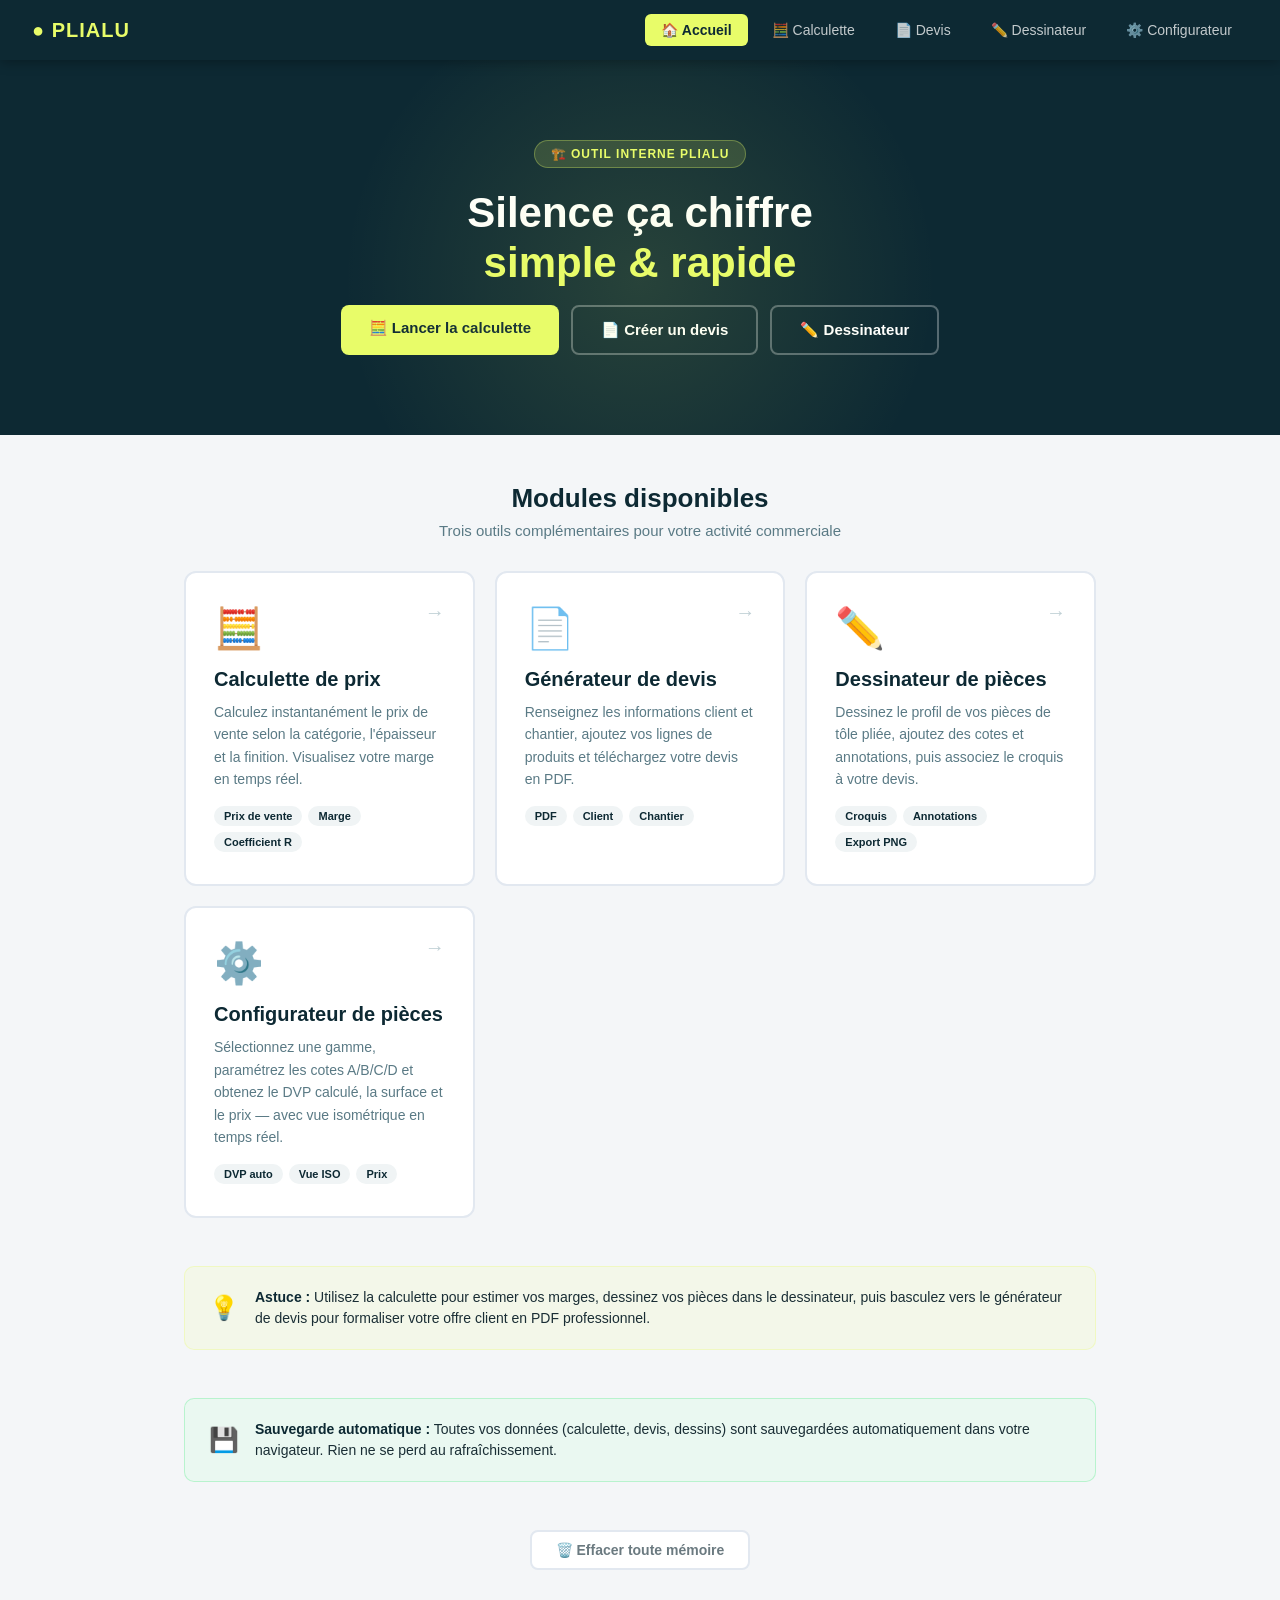
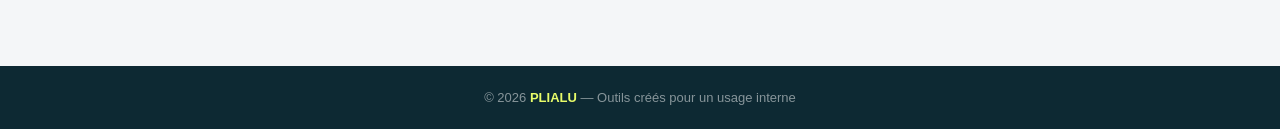
==== index.html @ 7cc16227 "chore: extract calculette suite to repo root Brings the active pages (index, calcul, dessinateur, co" ====
<!DOCTYPE html>
<html lang="fr">
<head>
  <meta charset="UTF-8">
  <meta name="viewport" content="width=device-width, initial-scale=1.0">
  <title>PLIALU — Accueil</title>
  <style>
    /* ════ RESET ════ */
    *, *::before, *::after { box-sizing: border-box; margin: 0; padding: 0; }
    body { font-family: 'Segoe UI', sans-serif; background: #f4f6f8; color: #1a2e35; }

    /* ════ NAVBAR ════ */
    .navbar {
      background: #0d2933;
      padding: 0 32px;
      height: 60px;
      display: flex;
      align-items: center;
      justify-content: space-between;
      position: sticky;
      top: 0;
      z-index: 100;
      box-shadow: 0 2px 12px rgba(0,0,0,0.3);
    }
    .navbar-brand {
      font-size: 20px;
      font-weight: 800;
      color: #e8fc69;
      letter-spacing: 1px;
    }
    .navbar-links { display: flex; gap: 8px; }
    .navbar-links a {
      color: rgba(255,255,255,0.75);
      text-decoration: none;
      padding: 8px 16px;
      border-radius: 6px;
      font-size: 14px;
      font-weight: 500;
      transition: all .2s;
    }
    .navbar-links a:hover { background: rgba(232,252,105,0.15); color: #e8fc69; }
    .navbar-links a.active { background: #e8fc69; color: #0d2933; font-weight: 700; }

    /* ════ HERO ════ */
    .hero {
      background: #0d2933;
      padding: 80px 32px;
      text-align: center;
      position: relative;
      overflow: hidden;
    }
    .hero::before {
      content: '';
      position: absolute;
      top: -80px; left: 50%; transform: translateX(-50%);
      width: 600px; height: 600px;
      background: radial-gradient(circle, rgba(232,252,105,0.12) 0%, transparent 70%);
      pointer-events: none;
    }
    .hero-badge {
      display: inline-block;
      background: rgba(232,252,105,0.15);
      color: #e8fc69;
      border: 1px solid rgba(232,252,105,0.3);
      padding: 6px 16px;
      border-radius: 20px;
      font-size: 12px;
      font-weight: 600;
      letter-spacing: 1px;
      text-transform: uppercase;
      margin-bottom: 20px;
    }
    .hero h1 {
      font-size: 42px;
      font-weight: 900;
      color: #ffffff;
      margin-bottom: 16px;
      line-height: 1.2;
    }
    .hero h1 span { color: #e8fc69; }
    .hero p {
      font-size: 17px;
      color: rgba(255,255,255,0.65);
      max-width: 520px;
      margin: 0 auto 36px;
      line-height: 1.6;
    }
    .hero-btns { display: flex; gap: 12px; justify-content: center; flex-wrap: wrap; }
    .btn-primary {
      background: #e8fc69;
      color: #0d2933;
      padding: 14px 28px;
      border-radius: 8px;
      font-weight: 800;
      font-size: 15px;
      text-decoration: none;
      transition: all .2s;
    }
    .btn-primary:hover { background: #d4e85a; transform: translateY(-2px); box-shadow: 0 6px 20px rgba(232,252,105,0.4); }
    .btn-outline {
      background: transparent;
      color: #ffffff;
      border: 2px solid rgba(255,255,255,0.3);
      padding: 14px 28px;
      border-radius: 8px;
      font-weight: 600;
      font-size: 15px;
      text-decoration: none;
      transition: all .2s;
    }
    .btn-outline:hover { border-color: #e8fc69; color: #e8fc69; }

    /* ════ CONTAINER ════ */
    .container { max-width: 960px; margin: 0 auto; padding: 48px 24px; }

    /* ════ SECTION TITRE ════ */
    .section-title {
      text-align: center;
      margin-bottom: 32px;
    }
    .section-title h2 { font-size: 26px; font-weight: 800; color: #0d2933; }
    .section-title p { color: #5a7a85; margin-top: 8px; font-size: 15px; }

    /* ════ MODULES GRID ════ */
    .modules-grid { display: grid; grid-template-columns: repeat(auto-fit, minmax(280px, 1fr)); gap: 20px; margin-bottom: 48px; }
    .module-card {
      background: #fff;
      border-radius: 12px;
      padding: 32px 28px;
      border: 2px solid #e2e8f0;
      text-decoration: none;
      color: inherit;
      transition: all .25s;
      display: block;
      position: relative;
      overflow: hidden;
    }
    .module-card::after {
      content: '';
      position: absolute;
      bottom: 0; left: 0; right: 0;
      height: 4px;
      background: #e8fc69;
      transform: scaleX(0);
      transition: transform .25s;
    }
    .module-card:hover { transform: translateY(-4px); box-shadow: 0 12px 32px rgba(13,41,51,0.12); border-color: #0d2933; }
    .module-card:hover::after { transform: scaleX(1); }
    .module-icon { font-size: 40px; margin-bottom: 16px; }
    .module-card h3 { font-size: 20px; font-weight: 800; color: #0d2933; margin-bottom: 10px; }
    .module-card p { font-size: 14px; color: #5a7a85; line-height: 1.6; margin-bottom: 16px; }
    .module-tags { display: flex; gap: 6px; flex-wrap: wrap; }
    .tag {
      background: #f0f4f5;
      color: #0d2933;
      padding: 4px 10px;
      border-radius: 20px;
      font-size: 11px;
      font-weight: 600;
    }
    .module-arrow {
      position: absolute;
      top: 28px; right: 28px;
      font-size: 20px;
      color: #c0d0d5;
      transition: all .2s;
    }
    .module-card:hover .module-arrow { color: #0d2933; transform: translateX(4px); }

    /* ════ INFO BAND ════ */
    .info-band {
      background: rgba(232,252,105,0.1);
      border: 1px solid rgba(232,252,105,0.3);
      border-radius: 10px;
      padding: 20px 24px;
      display: flex;
      align-items: center;
      gap: 16px;
      margin-bottom: 48px;
    }
    .info-band span { font-size: 24px; }
    .info-band p { font-size: 14px; color: #1a2e35; line-height: 1.5; }
    .info-band strong { color: #0d2933; }

    /* ════ FOOTER ════ */
    footer {
      background: #0d2933;
      color: rgba(255,255,255,0.5);
      text-align: center;
      padding: 24px;
      font-size: 13px;
    }
    footer strong { color: #e8fc69; }

    /* ════ RESPONSIVE ════ */
    @media (max-width: 600px) {
      .hero h1 { font-size: 28px; }
      .navbar { padding: 0 16px; }
      .navbar-brand { font-size: 16px; }
      .navbar-links a { padding: 6px 10px; font-size: 12px; }
    }
  </style>
</head>
<body>

<!-- NAVBAR -->
<nav class="navbar">
  <a href="index.html" style="text-decoration:none;"><div class="navbar-brand">● PLIALU</div></a>
  <div class="navbar-links">
    <a href="index.html" class="active">🏠 Accueil</a>
    <a href="calcul.html">🧮 Calculette</a>
    <a href="devis.html">📄 Devis</a>
    <a href="dessinateur.html">✏️ Dessinateur</a>
    <a href="configurateur.html">⚙️ Configurateur</a>
  </div>
</nav>

<!-- HERO -->
<section class="hero">
  <div class="hero-badge">🏗️ Outil interne PLIALU</div>
  <h1>Silence ça chiffre<br><span>simple &amp; rapide</span></h1>
  <div class="hero-btns">
    <a href="calcul.html" class="btn-primary">🧮 Lancer la calculette</a>
    <a href="devis.html" class="btn-outline">📄 Créer un devis</a>
    <a href="dessinateur.html" class="btn-outline">✏️ Dessinateur</a>
  </div>
</section>

<!-- CONTENU -->
<div class="container">

  <!-- Modules -->
  <div class="section-title">
    <h2>Modules disponibles</h2>
    <p>Trois outils complémentaires pour votre activité commerciale</p>
  </div>

  <div class="modules-grid">

    <a href="calcul.html" class="module-card">
      <div class="module-arrow">→</div>
      <div class="module-icon">🧮</div>
      <h3>Calculette de prix</h3>
      <p>Calculez instantanément le prix de vente selon la catégorie, l'épaisseur et la finition. Visualisez votre marge en temps réel.</p>
      <div class="module-tags">
        <span class="tag">Prix de vente</span>
        <span class="tag">Marge</span>
        <span class="tag">Coefficient R</span>
      </div>
    </a>

    <a href="devis.html" class="module-card">
      <div class="module-arrow">→</div>
      <div class="module-icon">📄</div>
      <h3>Générateur de devis</h3>
      <p>Renseignez les informations client et chantier, ajoutez vos lignes de produits et téléchargez votre devis en PDF.</p>
      <div class="module-tags">
        <span class="tag">PDF</span>
        <span class="tag">Client</span>
        <span class="tag">Chantier</span>
      </div>
    </a>

    <a href="dessinateur.html" class="module-card">
      <div class="module-arrow">→</div>
      <div class="module-icon">✏️</div>
      <h3>Dessinateur de pièces</h3>
      <p>Dessinez le profil de vos pièces de tôle pliée, ajoutez des cotes et annotations, puis associez le croquis à votre devis.</p>
      <div class="module-tags">
        <span class="tag">Croquis</span>
        <span class="tag">Annotations</span>
        <span class="tag">Export PNG</span>
      </div>
    </a>

    <a href="configurateur.html" class="module-card">
      <div class="module-arrow">→</div>
      <div class="module-icon">⚙️</div>
      <h3>Configurateur de pièces</h3>
      <p>Sélectionnez une gamme, paramétrez les cotes A/B/C/D et obtenez le DVP calculé, la surface et le prix — avec vue isométrique en temps réel.</p>
      <div class="module-tags">
        <span class="tag">DVP auto</span>
        <span class="tag">Vue ISO</span>
        <span class="tag">Prix</span>
      </div>
    </a>

  </div>

  <!-- Info band -->
  <div class="info-band">
    <span>💡</span>
    <p><strong>Astuce :</strong> Utilisez la calculette pour estimer vos marges, dessinez vos pièces dans le dessinateur, puis basculez vers le générateur de devis pour formaliser votre offre client en PDF professionnel.</p>
  </div>

  <!-- Info sauvegarde -->
  <div class="info-band" style="background:rgba(220,252,231,0.4);border-color:rgba(134,239,172,0.5)">
    <span>💾</span>
    <p><strong>Sauvegarde automatique :</strong> Toutes vos donn&eacute;es (calculette, devis, dessins) sont sauvegard&eacute;es automatiquement dans votre navigateur. Rien ne se perd au rafra&icirc;chissement.</p>
  </div>

  <!-- Reset global -->
  <div style="text-align:center;margin-bottom:48px">
    <button onclick="if(confirm('Effacer TOUTE la m\u00e9moire du projet (calculette, devis, dessinateur) ?\n\nCette action est irr\u00e9versible.')){localStorage.removeItem('plialu_project_data');localStorage.removeItem('plialu-devis');localStorage.removeItem('plialu-devis-dessins');alert('M\u00e9moire effac\u00e9e avec succ\u00e8s !');}" style="background:#fff;color:#6b7a80;border:2px solid #e2e8f0;border-radius:8px;padding:10px 24px;font-size:14px;font-weight:600;cursor:pointer;transition:all .2s" onmouseover="this.style.borderColor='#d9534f';this.style.color='#d9534f'" onmouseout="this.style.borderColor='#e2e8f0';this.style.color='#6b7a80'">🗑️ Effacer toute m&eacute;moire</button>
  </div>

</div>

<!-- FOOTER -->
<footer>
  <p>© 2026 <strong>PLIALU</strong> — Outils créés pour un usage interne</p>
</footer>

</body>
</html>
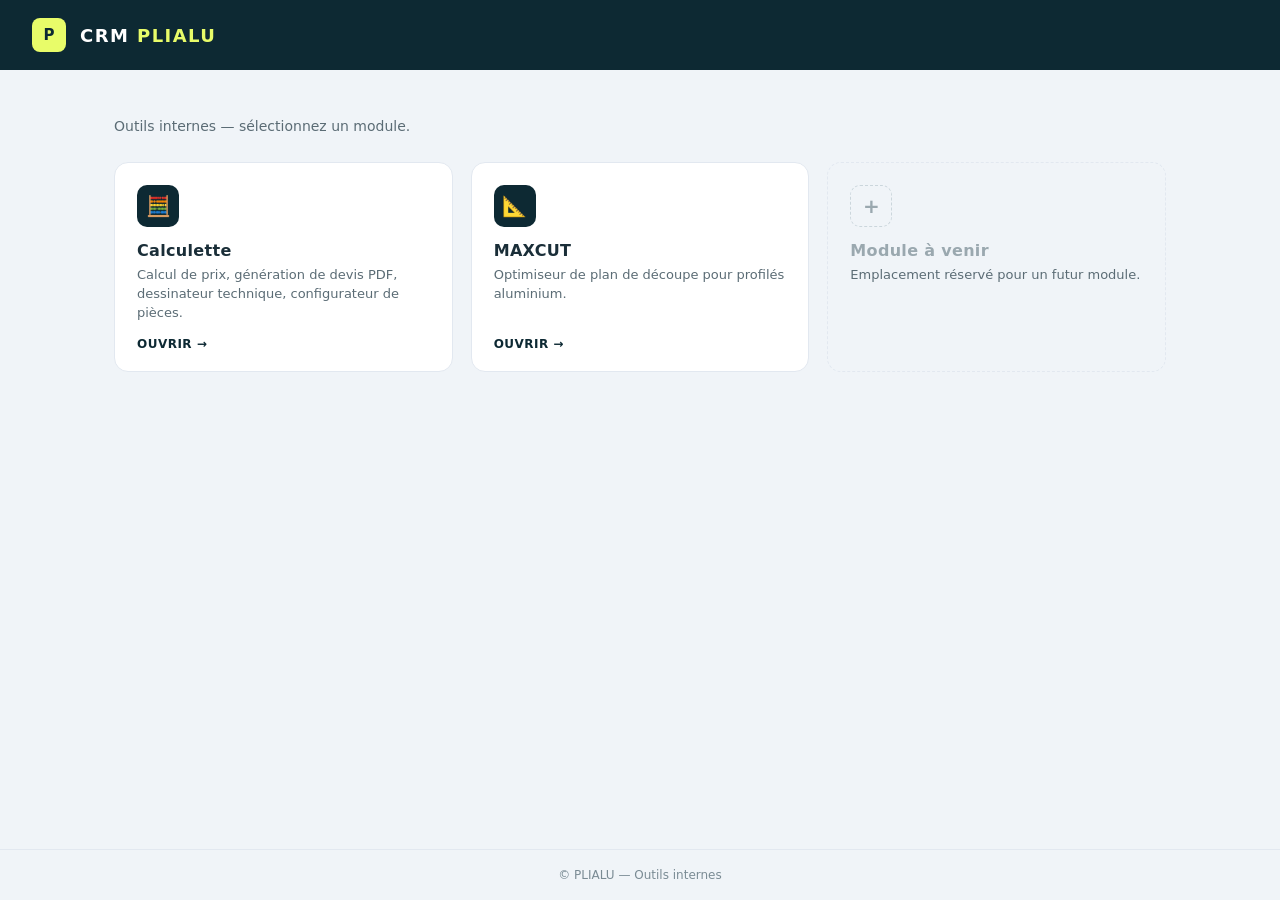
==== commit e36ed4b1: "feat: add root CRM hub New index.html acts as the entry point of the « CRM PLIALU » site. Lists the " ====
--- a/index.html
+++ b/index.html
@@ -1,315 +1,141 @@
 <!DOCTYPE html>
 <html lang="fr">
 <head>
-  <meta charset="UTF-8">
-  <meta name="viewport" content="width=device-width, initial-scale=1.0">
-  <title>PLIALU — Accueil</title>
-  <style>
-    /* ════ RESET ════ */
-    *, *::before, *::after { box-sizing: border-box; margin: 0; padding: 0; }
-    body { font-family: 'Segoe UI', sans-serif; background: #f4f6f8; color: #1a2e35; }
-
-    /* ════ NAVBAR ════ */
-    .navbar {
-      background: #0d2933;
-      padding: 0 32px;
-      height: 60px;
-      display: flex;
-      align-items: center;
-      justify-content: space-between;
-      position: sticky;
-      top: 0;
-      z-index: 100;
-      box-shadow: 0 2px 12px rgba(0,0,0,0.3);
-    }
-    .navbar-brand {
-      font-size: 20px;
-      font-weight: 800;
-      color: #e8fc69;
-      letter-spacing: 1px;
-    }
-    .navbar-links { display: flex; gap: 8px; }
-    .navbar-links a {
-      color: rgba(255,255,255,0.75);
-      text-decoration: none;
-      padding: 8px 16px;
-      border-radius: 6px;
-      font-size: 14px;
-      font-weight: 500;
-      transition: all .2s;
-    }
-    .navbar-links a:hover { background: rgba(232,252,105,0.15); color: #e8fc69; }
-    .navbar-links a.active { background: #e8fc69; color: #0d2933; font-weight: 700; }
-
-    /* ════ HERO ════ */
-    .hero {
-      background: #0d2933;
-      padding: 80px 32px;
-      text-align: center;
-      position: relative;
-      overflow: hidden;
-    }
-    .hero::before {
-      content: '';
-      position: absolute;
-      top: -80px; left: 50%; transform: translateX(-50%);
-      width: 600px; height: 600px;
-      background: radial-gradient(circle, rgba(232,252,105,0.12) 0%, transparent 70%);
-      pointer-events: none;
-    }
-    .hero-badge {
-      display: inline-block;
-      background: rgba(232,252,105,0.15);
-      color: #e8fc69;
-      border: 1px solid rgba(232,252,105,0.3);
-      padding: 6px 16px;
-      border-radius: 20px;
-      font-size: 12px;
-      font-weight: 600;
-      letter-spacing: 1px;
-      text-transform: uppercase;
-      margin-bottom: 20px;
-    }
-    .hero h1 {
-      font-size: 42px;
-      font-weight: 900;
-      color: #ffffff;
-      margin-bottom: 16px;
-      line-height: 1.2;
-    }
-    .hero h1 span { color: #e8fc69; }
-    .hero p {
-      font-size: 17px;
-      color: rgba(255,255,255,0.65);
-      max-width: 520px;
-      margin: 0 auto 36px;
-      line-height: 1.6;
-    }
-    .hero-btns { display: flex; gap: 12px; justify-content: center; flex-wrap: wrap; }
-    .btn-primary {
-      background: #e8fc69;
-      color: #0d2933;
-      padding: 14px 28px;
-      border-radius: 8px;
-      font-weight: 800;
-      font-size: 15px;
-      text-decoration: none;
-      transition: all .2s;
-    }
-    .btn-primary:hover { background: #d4e85a; transform: translateY(-2px); box-shadow: 0 6px 20px rgba(232,252,105,0.4); }
-    .btn-outline {
-      background: transparent;
-      color: #ffffff;
-      border: 2px solid rgba(255,255,255,0.3);
-      padding: 14px 28px;
-      border-radius: 8px;
-      font-weight: 600;
-      font-size: 15px;
-      text-decoration: none;
-      transition: all .2s;
-    }
-    .btn-outline:hover { border-color: #e8fc69; color: #e8fc69; }
-
-    /* ════ CONTAINER ════ */
-    .container { max-width: 960px; margin: 0 auto; padding: 48px 24px; }
-
-    /* ════ SECTION TITRE ════ */
-    .section-title {
-      text-align: center;
-      margin-bottom: 32px;
-    }
-    .section-title h2 { font-size: 26px; font-weight: 800; color: #0d2933; }
-    .section-title p { color: #5a7a85; margin-top: 8px; font-size: 15px; }
-
-    /* ════ MODULES GRID ════ */
-    .modules-grid { display: grid; grid-template-columns: repeat(auto-fit, minmax(280px, 1fr)); gap: 20px; margin-bottom: 48px; }
-    .module-card {
-      background: #fff;
-      border-radius: 12px;
-      padding: 32px 28px;
-      border: 2px solid #e2e8f0;
-      text-decoration: none;
-      color: inherit;
-      transition: all .25s;
-      display: block;
-      position: relative;
-      overflow: hidden;
-    }
-    .module-card::after {
-      content: '';
-      position: absolute;
-      bottom: 0; left: 0; right: 0;
-      height: 4px;
-      background: #e8fc69;
-      transform: scaleX(0);
-      transition: transform .25s;
-    }
-    .module-card:hover { transform: translateY(-4px); box-shadow: 0 12px 32px rgba(13,41,51,0.12); border-color: #0d2933; }
-    .module-card:hover::after { transform: scaleX(1); }
-    .module-icon { font-size: 40px; margin-bottom: 16px; }
-    .module-card h3 { font-size: 20px; font-weight: 800; color: #0d2933; margin-bottom: 10px; }
-    .module-card p { font-size: 14px; color: #5a7a85; line-height: 1.6; margin-bottom: 16px; }
-    .module-tags { display: flex; gap: 6px; flex-wrap: wrap; }
-    .tag {
-      background: #f0f4f5;
-      color: #0d2933;
-      padding: 4px 10px;
-      border-radius: 20px;
-      font-size: 11px;
-      font-weight: 600;
-    }
-    .module-arrow {
-      position: absolute;
-      top: 28px; right: 28px;
-      font-size: 20px;
-      color: #c0d0d5;
-      transition: all .2s;
-    }
-    .module-card:hover .module-arrow { color: #0d2933; transform: translateX(4px); }
-
-    /* ════ INFO BAND ════ */
-    .info-band {
-      background: rgba(232,252,105,0.1);
-      border: 1px solid rgba(232,252,105,0.3);
-      border-radius: 10px;
-      padding: 20px 24px;
-      display: flex;
-      align-items: center;
-      gap: 16px;
-      margin-bottom: 48px;
-    }
-    .info-band span { font-size: 24px; }
-    .info-band p { font-size: 14px; color: #1a2e35; line-height: 1.5; }
-    .info-band strong { color: #0d2933; }
-
-    /* ════ FOOTER ════ */
-    footer {
-      background: #0d2933;
-      color: rgba(255,255,255,0.5);
-      text-align: center;
-      padding: 24px;
-      font-size: 13px;
-    }
-    footer strong { color: #e8fc69; }
-
-    /* ════ RESPONSIVE ════ */
-    @media (max-width: 600px) {
-      .hero h1 { font-size: 28px; }
-      .navbar { padding: 0 16px; }
-      .navbar-brand { font-size: 16px; }
-      .navbar-links a { padding: 6px 10px; font-size: 12px; }
-    }
-  </style>
+<meta charset="UTF-8">
+<meta name="viewport" content="width=device-width,initial-scale=1">
+<title>CRM PLIALU</title>
+<style>
+  *{box-sizing:border-box;margin:0;padding:0}
+  html,body{height:100%}
+  body{
+    font-family:'Segoe UI',system-ui,-apple-system,sans-serif;
+    background:#f0f4f8;
+    color:#1a2e38;
+    display:flex;
+    flex-direction:column;
+    min-height:100vh;
+  }
+  header{
+    background:#0d2933;
+    color:#fff;
+    padding:18px 32px;
+    display:flex;
+    align-items:center;
+    gap:14px;
+  }
+  header .mark{
+    width:34px;height:34px;border-radius:8px;
+    background:#e8fc69;color:#0d2933;
+    display:flex;align-items:center;justify-content:center;
+    font-weight:900;font-size:15px;
+  }
+  header h1{
+    font-size:18px;font-weight:800;letter-spacing:.08em;text-transform:uppercase;
+  }
+  header h1 span{color:#e8fc69}
+  main{
+    flex:1;
+    max-width:1100px;
+    width:100%;
+    margin:0 auto;
+    padding:48px 24px 64px;
+  }
+  .lead{
+    font-size:14px;color:#5b6c75;margin-bottom:28px;
+  }
+  .grid{
+    display:grid;
+    grid-template-columns:repeat(auto-fill,minmax(260px,1fr));
+    gap:18px;
+  }
+  .card{
+    display:flex;flex-direction:column;
+    background:#fff;
+    border:1.5px solid #e2e8f0;
+    border-radius:14px;
+    padding:22px 22px 20px;
+    text-decoration:none;
+    color:inherit;
+    transition:transform .15s ease,box-shadow .15s ease,border-color .15s ease;
+    min-height:160px;
+  }
+  .card:hover{
+    transform:translateY(-2px);
+    border-color:#0d2933;
+    box-shadow:0 8px 22px rgba(13,41,51,.08);
+  }
+  .card .icon{
+    width:42px;height:42px;border-radius:10px;
+    background:#0d2933;color:#e8fc69;
+    display:flex;align-items:center;justify-content:center;
+    font-size:20px;font-weight:900;
+    margin-bottom:14px;
+  }
+  .card h2{
+    font-size:16px;font-weight:800;letter-spacing:.02em;
+    margin-bottom:6px;
+  }
+  .card p{
+    font-size:13px;color:#5b6c75;line-height:1.45;flex:1;
+  }
+  .card .arrow{
+    margin-top:14px;font-size:12px;font-weight:700;
+    color:#0d2933;letter-spacing:.04em;text-transform:uppercase;
+  }
+  .card.placeholder{
+    border-style:dashed;
+    background:transparent;
+    color:#9aa8af;
+    cursor:default;
+    pointer-events:none;
+  }
+  .card.placeholder .icon{
+    background:transparent;border:1.5px dashed #cbd6dc;color:#9aa8af;
+  }
+  footer{
+    border-top:1px solid #e2e8f0;
+    padding:18px 24px;
+    font-size:12px;color:#7a8b94;
+    text-align:center;
+  }
+</style>
 </head>
 <body>
 
-<!-- NAVBAR -->
-<nav class="navbar">
-  <a href="index.html" style="text-decoration:none;"><div class="navbar-brand">● PLIALU</div></a>
-  <div class="navbar-links">
-    <a href="index.html" class="active">🏠 Accueil</a>
-    <a href="calcul.html">🧮 Calculette</a>
-    <a href="devis.html">📄 Devis</a>
-    <a href="dessinateur.html">✏️ Dessinateur</a>
-    <a href="configurateur.html">⚙️ Configurateur</a>
-  </div>
-</nav>
+<header>
+  <div class="mark">P</div>
+  <h1>CRM <span>PLIALU</span></h1>
+</header>
 
-<!-- HERO -->
-<section class="hero">
-  <div class="hero-badge">🏗️ Outil interne PLIALU</div>
-  <h1>Silence ça chiffre<br><span>simple &amp; rapide</span></h1>
-  <div class="hero-btns">
-    <a href="calcul.html" class="btn-primary">🧮 Lancer la calculette</a>
-    <a href="devis.html" class="btn-outline">📄 Créer un devis</a>
-    <a href="dessinateur.html" class="btn-outline">✏️ Dessinateur</a>
-  </div>
-</section>
+<main>
+  <p class="lead">Outils internes — sélectionnez un module.</p>
 
-<!-- CONTENU -->
-<div class="container">
+  <div class="grid">
 
-  <!-- Modules -->
-  <div class="section-title">
-    <h2>Modules disponibles</h2>
-    <p>Trois outils complémentaires pour votre activité commerciale</p>
-  </div>
-
-  <div class="modules-grid">
-
-    <a href="calcul.html" class="module-card">
-      <div class="module-arrow">→</div>
-      <div class="module-icon">🧮</div>
-      <h3>Calculette de prix</h3>
-      <p>Calculez instantanément le prix de vente selon la catégorie, l'épaisseur et la finition. Visualisez votre marge en temps réel.</p>
-      <div class="module-tags">
-        <span class="tag">Prix de vente</span>
-        <span class="tag">Marge</span>
-        <span class="tag">Coefficient R</span>
-      </div>
+    <a class="card" href="modules/calculette/index.html">
+      <div class="icon">🧮</div>
+      <h2>Calculette</h2>
+      <p>Calcul de prix, génération de devis PDF, dessinateur technique, configurateur de pièces.</p>
+      <span class="arrow">Ouvrir →</span>
     </a>
 
-    <a href="devis.html" class="module-card">
-      <div class="module-arrow">→</div>
-      <div class="module-icon">📄</div>
-      <h3>Générateur de devis</h3>
-      <p>Renseignez les informations client et chantier, ajoutez vos lignes de produits et téléchargez votre devis en PDF.</p>
-      <div class="module-tags">
-        <span class="tag">PDF</span>
-        <span class="tag">Client</span>
-        <span class="tag">Chantier</span>
-      </div>
+    <a class="card" href="modules/maxcut/index.html">
+      <div class="icon">📐</div>
+      <h2>MAXCUT</h2>
+      <p>Optimiseur de plan de découpe pour profilés aluminium.</p>
+      <span class="arrow">Ouvrir →</span>
     </a>
 
-    <a href="dessinateur.html" class="module-card">
-      <div class="module-arrow">→</div>
-      <div class="module-icon">✏️</div>
-      <h3>Dessinateur de pièces</h3>
-      <p>Dessinez le profil de vos pièces de tôle pliée, ajoutez des cotes et annotations, puis associez le croquis à votre devis.</p>
-      <div class="module-tags">
-        <span class="tag">Croquis</span>
-        <span class="tag">Annotations</span>
-        <span class="tag">Export PNG</span>
-      </div>
-    </a>
-
-    <a href="configurateur.html" class="module-card">
-      <div class="module-arrow">→</div>
-      <div class="module-icon">⚙️</div>
-      <h3>Configurateur de pièces</h3>
-      <p>Sélectionnez une gamme, paramétrez les cotes A/B/C/D et obtenez le DVP calculé, la surface et le prix — avec vue isométrique en temps réel.</p>
-      <div class="module-tags">
-        <span class="tag">DVP auto</span>
-        <span class="tag">Vue ISO</span>
-        <span class="tag">Prix</span>
-      </div>
-    </a>
+    <div class="card placeholder" aria-hidden="true">
+      <div class="icon">+</div>
+      <h2>Module à venir</h2>
+      <p>Emplacement réservé pour un futur module.</p>
+    </div>
 
   </div>
+</main>
 
-  <!-- Info band -->
-  <div class="info-band">
-    <span>💡</span>
-    <p><strong>Astuce :</strong> Utilisez la calculette pour estimer vos marges, dessinez vos pièces dans le dessinateur, puis basculez vers le générateur de devis pour formaliser votre offre client en PDF professionnel.</p>
-  </div>
-
-  <!-- Info sauvegarde -->
-  <div class="info-band" style="background:rgba(220,252,231,0.4);border-color:rgba(134,239,172,0.5)">
-    <span>💾</span>
-    <p><strong>Sauvegarde automatique :</strong> Toutes vos donn&eacute;es (calculette, devis, dessins) sont sauvegard&eacute;es automatiquement dans votre navigateur. Rien ne se perd au rafra&icirc;chissement.</p>
-  </div>
-
-  <!-- Reset global -->
-  <div style="text-align:center;margin-bottom:48px">
-    <button onclick="if(confirm('Effacer TOUTE la m\u00e9moire du projet (calculette, devis, dessinateur) ?\n\nCette action est irr\u00e9versible.')){localStorage.removeItem('plialu_project_data');localStorage.removeItem('plialu-devis');localStorage.removeItem('plialu-devis-dessins');alert('M\u00e9moire effac\u00e9e avec succ\u00e8s !');}" style="background:#fff;color:#6b7a80;border:2px solid #e2e8f0;border-radius:8px;padding:10px 24px;font-size:14px;font-weight:600;cursor:pointer;transition:all .2s" onmouseover="this.style.borderColor='#d9534f';this.style.color='#d9534f'" onmouseout="this.style.borderColor='#e2e8f0';this.style.color='#6b7a80'">🗑️ Effacer toute m&eacute;moire</button>
-  </div>
-
-</div>
-
-<!-- FOOTER -->
-<footer>
-  <p>© 2026 <strong>PLIALU</strong> — Outils créés pour un usage interne</p>
-</footer>
+<footer>© PLIALU — Outils internes</footer>
 
 </body>
 </html>
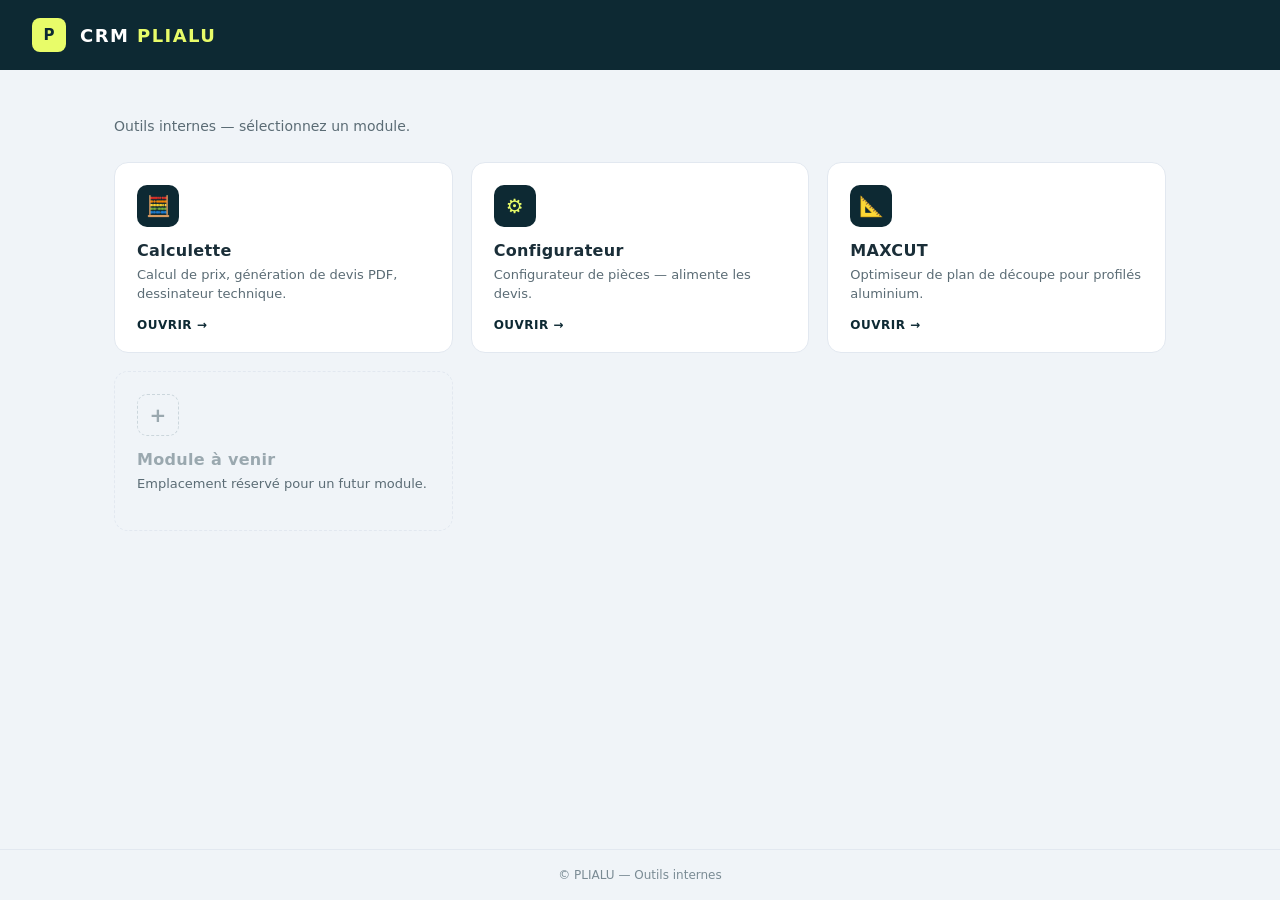
==== commit 81fb8d67: "feat: promote Configurateur card in CRM hub Replaces the placeholder slot between Calculette and MAX" ====
--- a/index.html
+++ b/index.html
@@ -115,7 +115,14 @@
     <a class="card" href="modules/calculette/index.html">
       <div class="icon">🧮</div>
       <h2>Calculette</h2>
-      <p>Calcul de prix, génération de devis PDF, dessinateur technique, configurateur de pièces.</p>
+      <p>Calcul de prix, génération de devis PDF, dessinateur technique.</p>
+      <span class="arrow">Ouvrir →</span>
+    </a>
+
+    <a class="card" href="modules/configurateur/index.html">
+      <div class="icon">⚙️</div>
+      <h2>Configurateur</h2>
+      <p>Configurateur de pièces — alimente les devis.</p>
       <span class="arrow">Ouvrir →</span>
     </a>
 
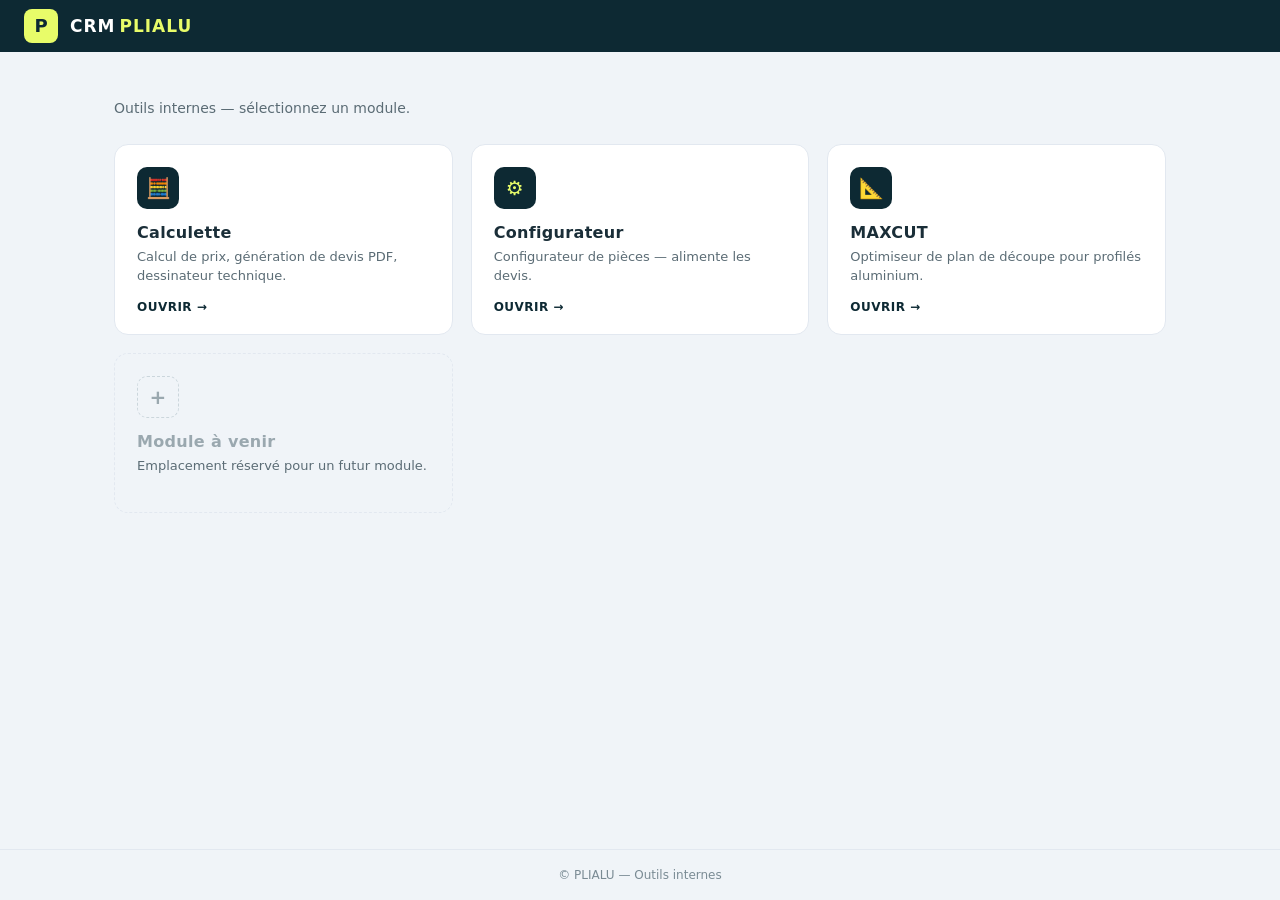
==== commit 047673b5: "refactor: migrate all pages to shared navbar and logo All 7 pages (hub + calculette ×4 + configurate" ====
--- a/index.html
+++ b/index.html
@@ -4,6 +4,8 @@
 <meta charset="UTF-8">
 <meta name="viewport" content="width=device-width,initial-scale=1">
 <title>CRM PLIALU</title>
+<link rel="stylesheet" href="shared/tokens.css">
+<link rel="stylesheet" href="shared/components/navbar.css">
 <style>
   *{box-sizing:border-box;margin:0;padding:0}
   html,body{height:100%}
@@ -15,24 +17,6 @@
     flex-direction:column;
     min-height:100vh;
   }
-  header{
-    background:#0d2933;
-    color:#fff;
-    padding:18px 32px;
-    display:flex;
-    align-items:center;
-    gap:14px;
-  }
-  header .mark{
-    width:34px;height:34px;border-radius:8px;
-    background:#e8fc69;color:#0d2933;
-    display:flex;align-items:center;justify-content:center;
-    font-weight:900;font-size:15px;
-  }
-  header h1{
-    font-size:18px;font-weight:800;letter-spacing:.08em;text-transform:uppercase;
-  }
-  header h1 span{color:#e8fc69}
   main{
     flex:1;
     max-width:1100px;
@@ -102,10 +86,14 @@
 </head>
 <body>
 
-<header>
-  <div class="mark">P</div>
-  <h1>CRM <span>PLIALU</span></h1>
-</header>
+<nav class="nav">
+  <div class="nav-brand nav-brand--static" title="Hub CRM PLIALU">
+    <span class="nav-mark">P</span>
+    <span class="nav-title nav-title--hub">
+      <span class="nav-title-prefix">CRM</span>PLIALU
+    </span>
+  </div>
+</nav>
 
 <main>
   <p class="lead">Outils internes — sélectionnez un module.</p>
--- a/shared/tokens.css
+++ b/shared/tokens.css
@@ -0,0 +1,81 @@
+/* ============================================================
+ * PLIALU — Design tokens
+ * ------------------------------------------------------------
+ * Source unique de vérité pour les couleurs, espacements,
+ * rayons, typographie et ombres du CRM PLIALU.
+ *
+ * Convention : aucun composant partagé (shared/components/*)
+ * ne doit utiliser de valeur hex/px en dur — toujours via
+ * var(--token).
+ *
+ * Le thème par défaut est CLAIR. Le thème SOMBRE (MAXCUT)
+ * surcharge un sous-ensemble de tokens via theme-dark.css.
+ * ============================================================ */
+
+:root {
+  /* ── Brand ─────────────────────────────────────────────── */
+  --brand-900:        #0d2933;
+  --brand-700:        #1a2e38;
+  --accent:           #e8fc69;
+  --accent-hover:     #d4f040;
+  --accent-glow:      rgba(232, 252, 105, 0.2);
+
+  /* ── Surfaces (thème clair) ────────────────────────────── */
+  --bg-app:           #f0f4f8;
+  --bg-elevated:      #ffffff;
+  --bg-muted:         #f8fafc;
+  --bg-secondary:     #fafbfc;
+
+  /* ── Texte ─────────────────────────────────────────────── */
+  --text-primary:     #1a2e38;
+  --text-on-brand:    #ffffff;
+  --text-muted:       #6b7a80;
+  --text-disabled:    #a0bcc4;
+
+  /* ── Bordures ──────────────────────────────────────────── */
+  --border-soft:      #e2e8f0;
+  --border-strong:    #c0d0d5;
+
+  /* ── Statuts ───────────────────────────────────────────── */
+  --success-bg:       #dcfce7;
+  --success-border:   #86efac;
+  --success-text:     #166534;
+
+  --warning-bg:       #fef3c7;
+  --warning-border:   #fcd34d;
+  --warning-text:     #92400e;
+
+  --danger:           #d9534f;
+  --danger-bg:        #fee2e2;
+  --danger-border:    #fca5a5;
+  --danger-text:      #991b1b;
+
+  /* ── Espacements ───────────────────────────────────────── */
+  --space-1:          4px;
+  --space-2:          8px;
+  --space-3:          12px;
+  --space-4:          16px;
+  --space-5:          20px;
+  --space-6:          24px;
+  --space-8:          32px;
+
+  /* ── Rayons ────────────────────────────────────────────── */
+  --radius-sm:        6px;
+  --radius:           8px;
+  --radius-lg:        12px;
+
+  /* ── Layout ────────────────────────────────────────────── */
+  --nav-height:       52px;
+
+  /* ── Typographie ───────────────────────────────────────── */
+  --font-sans:        'Segoe UI', system-ui, -apple-system, sans-serif;
+  --text-xs:          11px;
+  --text-sm:          13px;
+  --text-base:        14px;
+  --text-lg:          16px;
+  --text-xl:          18px;
+
+  /* ── Ombres ────────────────────────────────────────────── */
+  --shadow-card:        0 2px 8px rgba(13, 41, 51, 0.08);
+  --shadow-card-hover:  0 4px 16px rgba(13, 41, 51, 0.12);
+}
--- a/shared/components/navbar.css
+++ b/shared/components/navbar.css
@@ -0,0 +1,148 @@
+/* ============================================================
+ * PLIALU — Navbar + logo (canonique)
+ * ------------------------------------------------------------
+ * Composant unique, factorisé pour le hub et tous les modules.
+ * 100 % des valeurs proviennent de tokens (pas de hex/px en dur).
+ * Les dimensions spécifiques au logo (34, 17, 18) sont déclarées
+ * comme propriétés CSS scopées sur le composant (préfixe `--_`).
+ *
+ * Markup attendu :
+ *
+ *   <nav class="nav">
+ *     <a class="nav-brand" href="../../index.html" title="Retour au hub CRM">
+ *       <span class="nav-mark">P</span>
+ *       <span class="nav-title">PLIALU</span>
+ *     </a>
+ *     <ul class="nav-links">
+ *       <li><a class="nav-btn" href="…">Calculette</a></li>
+ *       <li><a class="nav-btn nav-btn--active" href="…">Devis</a></li>
+ *     </ul>
+ *   </nav>
+ *
+ * Variante hub : remplacer <a class="nav-brand" href="…"> par
+ *   <div class="nav-brand nav-brand--static">
+ *     <span class="nav-mark">P</span>
+ *     <span class="nav-title nav-title--hub">
+ *       <span class="nav-title-prefix">CRM</span> PLIALU
+ *     </span>
+ *   </div>
+ * ============================================================ */
+
+.nav {
+  /* dimensions propres au composant logo, scopées au navbar */
+  --_logo-mark-size:   34px;
+  --_logo-title-size:  17px;
+  --_logo-mark-text:   18px;
+  --_logo-tracking:    1px;
+  --_focus-width:      2px;
+
+  background: var(--brand-900);
+  color: var(--accent);
+  height: var(--nav-height);
+  padding: 0 var(--space-6);
+  display: flex;
+  align-items: center;
+  gap: var(--space-3);
+  font-family: var(--font-sans);
+  position: sticky;
+  top: 0;
+  z-index: 100;
+}
+
+/* ── BRAND (logo + texte) ─────────────────────────────────── */
+
+.nav-brand {
+  display: inline-flex;
+  align-items: center;
+  gap: var(--space-3);
+  margin-right: var(--space-4);
+  text-decoration: none;
+  color: inherit;
+  cursor: pointer;
+  user-select: none;
+}
+
+.nav-brand--static {
+  cursor: default;
+}
+
+.nav-mark {
+  width: var(--_logo-mark-size);
+  height: var(--_logo-mark-size);
+  border-radius: var(--radius);
+  background: var(--accent);
+  color: var(--brand-900);
+  font-size: var(--_logo-mark-text);
+  font-weight: 800;
+  display: inline-flex;
+  align-items: center;
+  justify-content: center;
+  line-height: 1;
+  flex-shrink: 0;
+}
+
+.nav-title {
+  font-size: var(--_logo-title-size);
+  font-weight: 800;
+  letter-spacing: var(--_logo-tracking);
+  color: var(--accent);
+}
+
+/* Variante hub : « CRM PLIALU » avec « CRM » en blanc */
+.nav-title--hub {
+  color: var(--accent);
+}
+.nav-title--hub .nav-title-prefix {
+  color: var(--text-on-brand);
+  margin-right: var(--space-1);
+}
+
+/* ── LIENS DE NAVIGATION ──────────────────────────────────── */
+
+.nav-links {
+  list-style: none;
+  margin: 0;
+  padding: 0;
+  display: inline-flex;
+  align-items: center;
+  gap: var(--space-1);
+  flex-wrap: wrap;
+}
+
+.nav-btn {
+  display: inline-flex;
+  align-items: center;
+  background: transparent;
+  border: none;
+  color: var(--text-disabled);
+  padding: var(--space-2) var(--space-5);
+  border-radius: var(--radius-sm);
+  font-family: inherit;
+  font-size: var(--text-base);
+  font-weight: 600;
+  text-decoration: none;
+  cursor: pointer;
+  transition: background 0.2s, color 0.2s;
+  white-space: nowrap;
+}
+
+.nav-btn:hover {
+  color: var(--text-on-brand);
+}
+
+.nav-btn:focus-visible {
+  outline: var(--_focus-width) solid var(--accent);
+  outline-offset: var(--_focus-width);
+}
+
+.nav-btn--active,
+.nav-btn.active {
+  background: var(--accent);
+  color: var(--brand-900);
+}
+
+.nav-btn--active:hover,
+.nav-btn.active:hover {
+  background: var(--accent-hover);
+  color: var(--brand-900);
+}
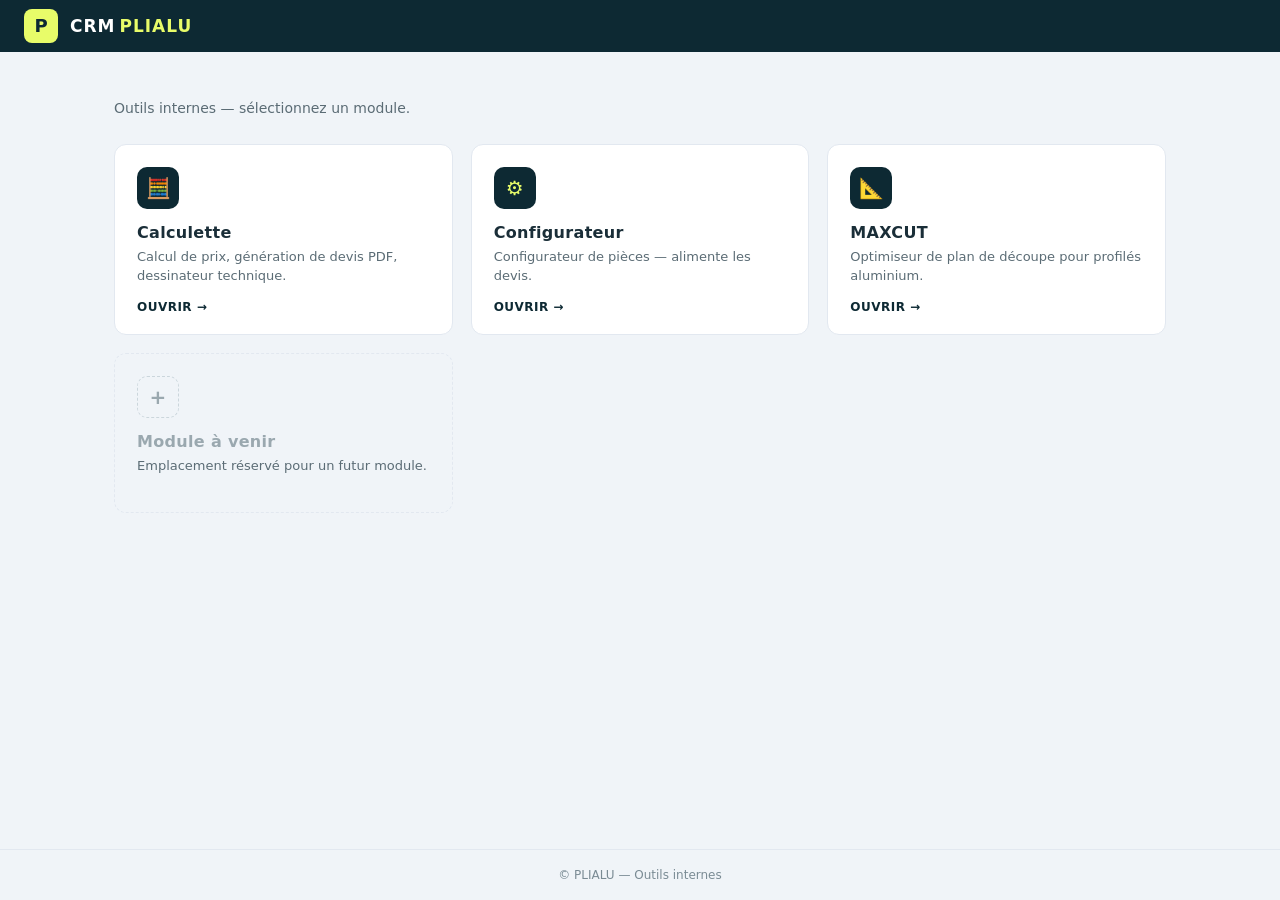
==== commit 3e6a85fa: "fix: resolve 12 visual drift bugs from style audit Bugs 3, 4, 5 (CFG card-title 12→13px, CFG input p" ====
--- a/index.html
+++ b/index.html
@@ -6,6 +6,7 @@
 <title>CRM PLIALU</title>
 <link rel="stylesheet" href="shared/tokens.css">
 <link rel="stylesheet" href="shared/components/navbar.css">
+<link rel="stylesheet" href="shared/components/buttons.css">
 <style>
   *{box-sizing:border-box;margin:0;padding:0}
   html,body{height:100%}
@@ -36,7 +37,7 @@
     display:flex;flex-direction:column;
     background:#fff;
     border:1.5px solid #e2e8f0;
-    border-radius:14px;
+    border-radius:12px;
     padding:22px 22px 20px;
     text-decoration:none;
     color:inherit;
--- a/shared/components/buttons.css
+++ b/shared/components/buttons.css
@@ -0,0 +1,122 @@
+/* ============================================================
+ * PLIALU — Boutons (canonique)
+ * ------------------------------------------------------------
+ * Pattern double-classe : .btn (base) + variante (.btn-primary,
+ * .btn-secondary, .btn-danger, .btn-reset). Modifieurs de taille
+ * .btn-sm / .btn-lg / .btn-icon.
+ *
+ * Markup attendu :
+ *   <button class="btn btn-primary">…</button>
+ *   <a class="btn btn-secondary" href="…">…</a>
+ *   <button class="btn btn-danger btn-sm">…</button>
+ *
+ * 100 % token-driven. Les valeurs CSS spécifiques (largeur de
+ * bordure, dimension d'icône) sont déclarées comme variables
+ * locales scopées sur `.btn`.
+ * ============================================================ */
+
+.btn {
+  --_border-width:  1.5px;
+  --_focus-width:   2px;
+  --_icon-size:     44px;
+  --_lift:          1px;
+
+  display: inline-flex;
+  align-items: center;
+  justify-content: center;
+  gap: var(--space-2);
+  padding: var(--space-3) var(--space-6);
+  font-family: var(--font-sans);
+  font-size: var(--text-base);
+  font-weight: 800;
+  line-height: 1.2;
+  background: transparent;
+  color: inherit;
+  border: var(--_border-width) solid transparent;
+  border-radius: var(--radius);
+  cursor: pointer;
+  text-decoration: none;
+  white-space: nowrap;
+  transition:
+    background 0.2s,
+    border-color 0.2s,
+    color 0.2s,
+    transform 0.15s,
+    box-shadow 0.2s;
+}
+
+.btn:focus-visible {
+  outline: var(--_focus-width) solid var(--accent);
+  outline-offset: var(--_focus-width);
+}
+
+.btn:disabled,
+.btn[aria-disabled="true"] {
+  opacity: 0.55;
+  cursor: not-allowed;
+  pointer-events: none;
+}
+
+/* ── Primaire (jaune accent) ─────────────────────────────── */
+.btn-primary {
+  background: var(--accent);
+  color: var(--brand-900);
+}
+.btn-primary:hover {
+  background: var(--accent-hover);
+  transform: translateY(calc(-1 * var(--_lift)));
+}
+
+/* ── Secondaire (fond clair, bordure) ────────────────────── */
+.btn-secondary {
+  background: var(--bg-elevated);
+  color: var(--brand-900);
+  border-color: var(--border-soft);
+  font-weight: 700;
+}
+.btn-secondary:hover {
+  border-color: var(--brand-900);
+}
+
+/* ── Danger (rouge) ──────────────────────────────────────── */
+.btn-danger {
+  background: var(--danger-bg);
+  color: var(--danger-text);
+  font-weight: 700;
+}
+.btn-danger:hover {
+  background: var(--danger-border);
+}
+
+/* ── Reset (neutre, hover rouge) ─────────────────────────── */
+.btn-reset {
+  background: var(--bg-elevated);
+  color: var(--text-muted);
+  border-color: var(--border-soft);
+  font-weight: 600;
+  padding: var(--space-2) var(--space-5);
+  font-size: var(--text-sm);
+}
+.btn-reset:hover {
+  border-color: var(--danger);
+  color: var(--danger);
+}
+
+/* ── Modifieurs de taille ─────────────────────────────────── */
+.btn-sm {
+  padding: var(--space-1) var(--space-3);
+  font-size: var(--text-sm);
+  font-weight: 700;
+}
+
+.btn-lg {
+  padding: var(--space-4) var(--space-8);
+  font-size: var(--text-lg);
+}
+
+.btn-icon {
+  width: var(--_icon-size);
+  height: var(--_icon-size);
+  padding: 0;
+  border-radius: var(--radius);
+}
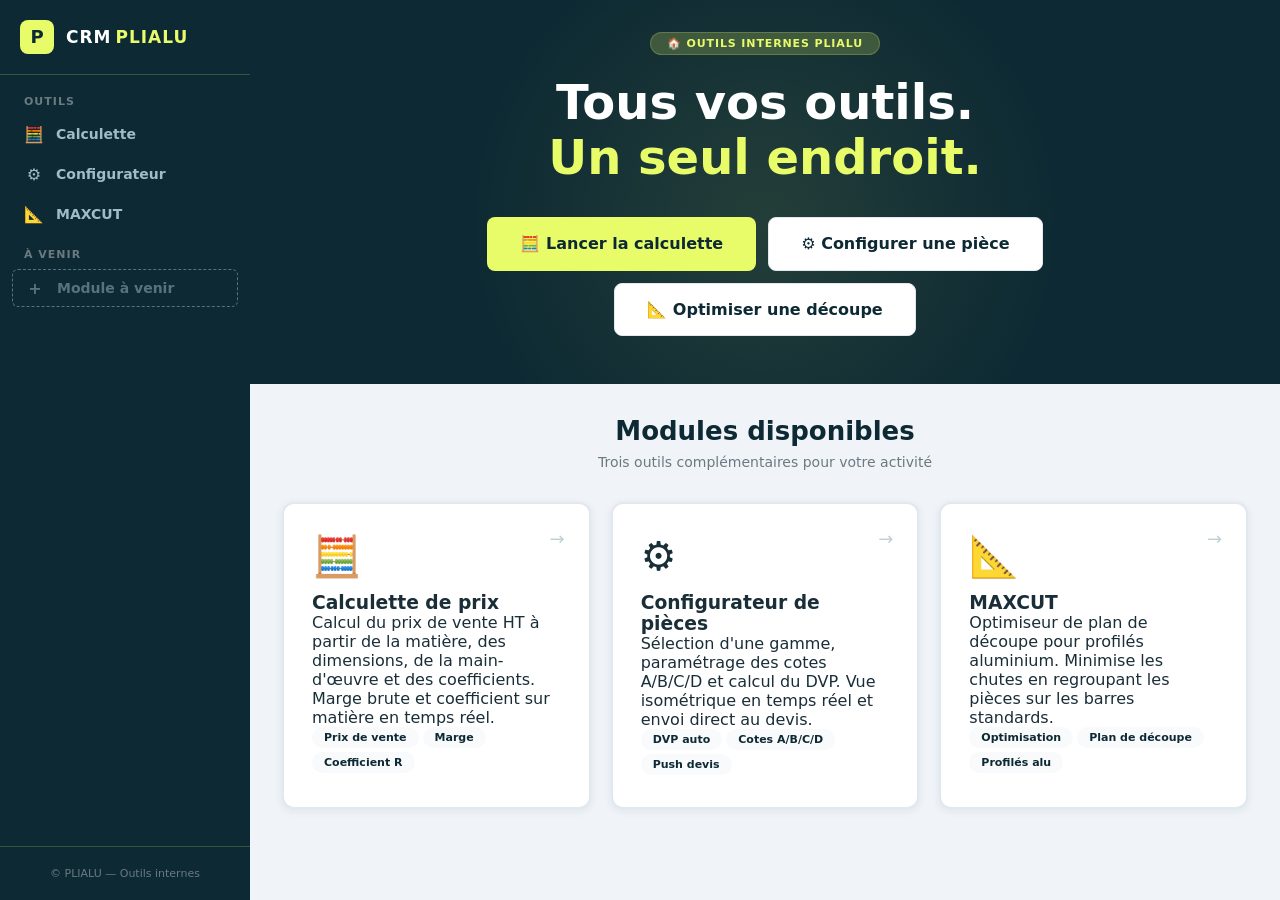
==== commit 06509191: "feat(hub): redesign with sidebar and hero layout The root index.html is fully rewritten as a CRM das" ====
--- a/index.html
+++ b/index.html
@@ -5,133 +5,215 @@
 <meta name="viewport" content="width=device-width,initial-scale=1">
 <title>CRM PLIALU</title>
 <link rel="stylesheet" href="shared/tokens.css">
-<link rel="stylesheet" href="shared/components/navbar.css">
+<link rel="stylesheet" href="shared/components/sidebar.css">
 <link rel="stylesheet" href="shared/components/buttons.css">
+<link rel="stylesheet" href="shared/components/card.css">
 <style>
-  *{box-sizing:border-box;margin:0;padding:0}
-  html,body{height:100%}
+  /* ── Reset minimal ── */
+  *,*::before,*::after{box-sizing:border-box;margin:0;padding:0}
+
   body{
-    font-family:'Segoe UI',system-ui,-apple-system,sans-serif;
-    background:#f0f4f8;
-    color:#1a2e38;
+    font-family:var(--font-sans);
+    background:var(--bg-app);
+    color:var(--text-primary);
+    display:flex;
+    min-height:100vh;
+  }
+
+  /* ── Main scrollable à droite de la sidebar ── */
+  .hub-main{
+    flex:1;
+    min-width:0; /* évite l'overflow horizontal des grilles */
     display:flex;
     flex-direction:column;
-    min-height:100vh;
-  }
-  main{
+  }
+
+  /* ── HERO (fond brand) ── */
+  .hub-hero{
+    background:var(--brand-900);
+    color:var(--text-on-brand);
+    padding:var(--space-8) var(--space-8) calc(var(--space-8) * 1.5);
+    text-align:center;
+    position:relative;
+    overflow:hidden;
+  }
+  .hub-hero::before{
+    content:'';
+    position:absolute;
+    top:-80px; left:50%; transform:translateX(-50%);
+    width:600px; height:600px;
+    background:radial-gradient(circle, rgba(232,252,105,0.10) 0%, transparent 70%);
+    pointer-events:none;
+  }
+  .hub-hero-inner{
+    position:relative;
+    max-width:780px;
+    margin:0 auto;
+    display:flex;
+    flex-direction:column;
+    align-items:center;
+    gap:var(--space-5);
+  }
+  .hub-hero-badge{
+    display:inline-block;
+    padding:var(--space-1) var(--space-4);
+    background:var(--accent-glow);
+    color:var(--accent);
+    border:1px solid var(--accent-glow);
+    border-radius:var(--radius-lg);
+    font-size:var(--text-xs);
+    font-weight:700;
+    letter-spacing:0.08em;
+    text-transform:uppercase;
+  }
+  .hub-hero h1{
+    font-size:clamp(2rem, 5vw, 3rem);
+    font-weight:900;
+    line-height:1.15;
+    margin:0;
+  }
+  .hub-hero h1 span{ color:var(--accent); }
+  .hub-hero-ctas{
+    display:flex;
+    gap:var(--space-3);
+    justify-content:center;
+    flex-wrap:wrap;
+    margin-top:var(--space-3);
+  }
+
+  /* ── Section "Modules disponibles" (fond clair) ── */
+  .hub-modules{
     flex:1;
-    max-width:1100px;
+    padding:var(--space-8) var(--space-8) calc(var(--space-8) * 2);
+    max-width:1200px;
     width:100%;
     margin:0 auto;
-    padding:48px 24px 64px;
-  }
-  .lead{
-    font-size:14px;color:#5b6c75;margin-bottom:28px;
-  }
-  .grid{
+  }
+  .hub-modules-header{
+    text-align:center;
+    margin-bottom:var(--space-8);
+  }
+  .hub-modules-header h2{
+    font-size:1.625rem;
+    font-weight:800;
+    color:var(--brand-900);
+    margin:0;
+  }
+  .hub-modules-header p{
+    font-size:var(--text-base);
+    color:var(--text-muted);
+    margin-top:var(--space-2);
+  }
+  .hub-modules-grid{
     display:grid;
-    grid-template-columns:repeat(auto-fill,minmax(260px,1fr));
-    gap:18px;
-  }
-  .card{
-    display:flex;flex-direction:column;
-    background:#fff;
-    border:1.5px solid #e2e8f0;
-    border-radius:12px;
-    padding:22px 22px 20px;
-    text-decoration:none;
-    color:inherit;
-    transition:transform .15s ease,box-shadow .15s ease,border-color .15s ease;
-    min-height:160px;
-  }
-  .card:hover{
-    transform:translateY(-2px);
-    border-color:#0d2933;
-    box-shadow:0 8px 22px rgba(13,41,51,.08);
-  }
-  .card .icon{
-    width:42px;height:42px;border-radius:10px;
-    background:#0d2933;color:#e8fc69;
-    display:flex;align-items:center;justify-content:center;
-    font-size:20px;font-weight:900;
-    margin-bottom:14px;
-  }
-  .card h2{
-    font-size:16px;font-weight:800;letter-spacing:.02em;
-    margin-bottom:6px;
-  }
-  .card p{
-    font-size:13px;color:#5b6c75;line-height:1.45;flex:1;
-  }
-  .card .arrow{
-    margin-top:14px;font-size:12px;font-weight:700;
-    color:#0d2933;letter-spacing:.04em;text-transform:uppercase;
-  }
-  .card.placeholder{
-    border-style:dashed;
-    background:transparent;
-    color:#9aa8af;
-    cursor:default;
-    pointer-events:none;
-  }
-  .card.placeholder .icon{
-    background:transparent;border:1.5px dashed #cbd6dc;color:#9aa8af;
-  }
-  footer{
-    border-top:1px solid #e2e8f0;
-    padding:18px 24px;
-    font-size:12px;color:#7a8b94;
-    text-align:center;
+    grid-template-columns:repeat(auto-fit, minmax(260px, 1fr));
+    gap:var(--space-5);
+  }
+
+  /* ── Responsive : empile la sidebar (sidebar.css gère déjà la bascule) ── */
+  @media (max-width: 900px){
+    body{ flex-direction:column; }
+    .hub-hero{ padding:var(--space-6) var(--space-4) var(--space-8); }
+    .hub-modules{ padding:var(--space-6) var(--space-4); }
+    .hub-hero h1{ font-size:1.75rem; }
   }
 </style>
 </head>
 <body>
 
-<nav class="nav">
-  <div class="nav-brand nav-brand--static" title="Hub CRM PLIALU">
-    <span class="nav-mark">P</span>
-    <span class="nav-title nav-title--hub">
-      <span class="nav-title-prefix">CRM</span>PLIALU
+<!-- ════ SIDEBAR (250px, brand-900, permanente) ════ -->
+<aside class="sidebar">
+  <div class="sidebar-header">
+    <span class="sidebar-mark">P</span>
+    <span class="sidebar-title">
+      <span class="sidebar-title-prefix">CRM</span>PLIALU
     </span>
   </div>
-</nav>
-
-<main>
-  <p class="lead">Outils internes — sélectionnez un module.</p>
-
-  <div class="grid">
-
-    <a class="card" href="modules/calculette/index.html">
-      <div class="icon">🧮</div>
-      <h2>Calculette</h2>
-      <p>Calcul de prix, génération de devis PDF, dessinateur technique.</p>
-      <span class="arrow">Ouvrir →</span>
-    </a>
-
-    <a class="card" href="modules/configurateur/index.html">
-      <div class="icon">⚙️</div>
-      <h2>Configurateur</h2>
-      <p>Configurateur de pièces — alimente les devis.</p>
-      <span class="arrow">Ouvrir →</span>
-    </a>
-
-    <a class="card" href="modules/maxcut/index.html">
-      <div class="icon">📐</div>
-      <h2>MAXCUT</h2>
-      <p>Optimiseur de plan de découpe pour profilés aluminium.</p>
-      <span class="arrow">Ouvrir →</span>
-    </a>
-
-    <div class="card placeholder" aria-hidden="true">
-      <div class="icon">+</div>
-      <h2>Module à venir</h2>
-      <p>Emplacement réservé pour un futur module.</p>
+
+  <nav class="sidebar-section">
+    <div class="sidebar-section-label">Outils</div>
+    <ul class="sidebar-links">
+      <li><a class="sidebar-link" href="modules/calculette/index.html"><span class="sidebar-link-icon">🧮</span>Calculette</a></li>
+      <li><a class="sidebar-link" href="modules/configurateur/index.html"><span class="sidebar-link-icon">⚙️</span>Configurateur</a></li>
+      <li><a class="sidebar-link" href="modules/maxcut/index.html"><span class="sidebar-link-icon">📐</span>MAXCUT</a></li>
+    </ul>
+  </nav>
+
+  <div class="sidebar-section">
+    <div class="sidebar-section-label">À venir</div>
+    <ul class="sidebar-links">
+      <li><span class="sidebar-link sidebar-link--placeholder"><span class="sidebar-link-icon">+</span>Module à venir</span></li>
+    </ul>
+  </div>
+
+  <div class="sidebar-footer">© PLIALU — Outils internes</div>
+</aside>
+
+<!-- ════ MAIN ════ -->
+<main class="hub-main">
+
+  <!-- HERO -->
+  <section class="hub-hero">
+    <div class="hub-hero-inner">
+      <span class="hub-hero-badge">🏠 Outils internes PLIALU</span>
+      <h1>Tous vos outils.<br><span>Un seul endroit.</span></h1>
+      <div class="hub-hero-ctas">
+        <a class="btn btn-primary btn-lg" href="modules/calculette/index.html">🧮 Lancer la calculette</a>
+        <a class="btn btn-secondary btn-lg" href="modules/configurateur/index.html">⚙️ Configurer une pièce</a>
+        <a class="btn btn-secondary btn-lg" href="modules/maxcut/index.html">📐 Optimiser une découpe</a>
+      </div>
     </div>
-
-  </div>
+  </section>
+
+  <!-- GRILLE DES MODULES -->
+  <section class="hub-modules">
+    <header class="hub-modules-header">
+      <h2>Modules disponibles</h2>
+      <p>Trois outils complémentaires pour votre activité</p>
+    </header>
+
+    <div class="hub-modules-grid">
+
+      <a class="card card--rich" href="modules/calculette/index.html">
+        <span class="card-arrow" aria-hidden="true">→</span>
+        <div class="card-icon">🧮</div>
+        <h3>Calculette de prix</h3>
+        <p>Calcul du prix de vente HT à partir de la matière, des dimensions, de la main-d'œuvre et des coefficients. Marge brute et coefficient sur matière en temps réel.</p>
+        <ul class="card-tags">
+          <li class="card-tag">Prix de vente</li>
+          <li class="card-tag">Marge</li>
+          <li class="card-tag">Coefficient R</li>
+        </ul>
+      </a>
+
+      <a class="card card--rich" href="modules/configurateur/index.html">
+        <span class="card-arrow" aria-hidden="true">→</span>
+        <div class="card-icon">⚙️</div>
+        <h3>Configurateur de pièces</h3>
+        <p>Sélection d'une gamme, paramétrage des cotes A/B/C/D et calcul du DVP. Vue isométrique en temps réel et envoi direct au devis.</p>
+        <ul class="card-tags">
+          <li class="card-tag">DVP auto</li>
+          <li class="card-tag">Cotes A/B/C/D</li>
+          <li class="card-tag">Push devis</li>
+        </ul>
+      </a>
+
+      <a class="card card--rich" href="modules/maxcut/index.html">
+        <span class="card-arrow" aria-hidden="true">→</span>
+        <div class="card-icon">📐</div>
+        <h3>MAXCUT</h3>
+        <p>Optimiseur de plan de découpe pour profilés aluminium. Minimise les chutes en regroupant les pièces sur les barres standards.</p>
+        <ul class="card-tags">
+          <li class="card-tag">Optimisation</li>
+          <li class="card-tag">Plan de découpe</li>
+          <li class="card-tag">Profilés alu</li>
+        </ul>
+      </a>
+
+    </div>
+  </section>
+
 </main>
-
-<footer>© PLIALU — Outils internes</footer>
 
 </body>
 </html>
--- a/shared/components/sidebar.css
+++ b/shared/components/sidebar.css
@@ -0,0 +1,242 @@
+/* ============================================================
+ * PLIALU — Sidebar (canonique)
+ * ------------------------------------------------------------
+ * Sidebar permanente du hub CRM (250px, fond brand foncé).
+ *
+ * Markup attendu :
+ *   <aside class="sidebar">
+ *     <div class="sidebar-header">
+ *       <span class="sidebar-mark">P</span>
+ *       <span class="sidebar-title">
+ *         <span class="sidebar-title-prefix">CRM</span>PLIALU
+ *       </span>
+ *     </div>
+ *
+ *     <nav class="sidebar-section">
+ *       <div class="sidebar-section-label">Outils</div>
+ *       <ul class="sidebar-links">
+ *         <li><a class="sidebar-link" href="…">
+ *           <span class="sidebar-link-icon">🧮</span>Calculette
+ *         </a></li>
+ *       </ul>
+ *     </nav>
+ *
+ *     <div class="sidebar-section">
+ *       <div class="sidebar-section-label">À venir</div>
+ *       <ul class="sidebar-links">
+ *         <li><span class="sidebar-link sidebar-link--placeholder">
+ *           <span class="sidebar-link-icon">+</span>Module à venir
+ *         </span></li>
+ *       </ul>
+ *     </div>
+ *
+ *     <div class="sidebar-footer">© PLIALU — Outils internes</div>
+ *   </aside>
+ *
+ * Fonctionne avec un layout flex/grid sur le body :
+ *   body { display: flex; min-height: 100vh; }
+ *   .sidebar { … }      // largeur fixe
+ *   main     { flex: 1; overflow: auto; }
+ *
+ * Composant 100 % token-driven. Les dimensions propres au logo
+ * et la largeur de la sidebar sont déclarées comme propriétés
+ * scopées locales (--_*).
+ * ============================================================ */
+
+.sidebar {
+  --_width:            250px;
+  --_logo-mark-size:   34px;
+  --_logo-title-size:  17px;
+  --_logo-mark-text:   18px;
+  --_logo-tracking:    1px;
+  --_link-icon-size:   20px;
+  --_separator:        1px;
+
+  width: var(--_width);
+  flex-shrink: 0;
+  background: var(--brand-900);
+  color: var(--text-on-brand);
+  font-family: var(--font-sans);
+  display: flex;
+  flex-direction: column;
+  min-height: 100vh;
+  position: sticky;
+  top: 0;
+  align-self: flex-start;
+}
+
+/* ── HEADER (logo non-cliquable) ──────────────────────────── */
+
+.sidebar-header {
+  display: flex;
+  align-items: center;
+  gap: var(--space-3);
+  padding: var(--space-5) var(--space-5);
+  border-bottom: var(--_separator) solid var(--accent-glow);
+}
+
+.sidebar-mark {
+  width: var(--_logo-mark-size);
+  height: var(--_logo-mark-size);
+  border-radius: var(--radius);
+  background: var(--accent);
+  color: var(--brand-900);
+  font-size: var(--_logo-mark-text);
+  font-weight: 800;
+  display: inline-flex;
+  align-items: center;
+  justify-content: center;
+  line-height: 1;
+  flex-shrink: 0;
+}
+
+.sidebar-title {
+  font-size: var(--_logo-title-size);
+  font-weight: 800;
+  letter-spacing: var(--_logo-tracking);
+  color: var(--accent);
+}
+
+.sidebar-title-prefix {
+  color: var(--text-on-brand);
+  margin-right: var(--space-1);
+}
+
+/* ── SECTION (label + liens) ──────────────────────────────── */
+
+.sidebar-section {
+  padding: var(--space-5) var(--space-3) 0;
+}
+
+.sidebar-section + .sidebar-section {
+  padding-top: var(--space-4);
+}
+
+.sidebar-section-label {
+  font-size: var(--text-xs);
+  font-weight: 700;
+  letter-spacing: var(--_logo-tracking);
+  text-transform: uppercase;
+  color: var(--text-muted);
+  padding: 0 var(--space-3);
+  margin-bottom: var(--space-2);
+}
+
+.sidebar-links {
+  list-style: none;
+  margin: 0;
+  padding: 0;
+  display: flex;
+  flex-direction: column;
+  gap: var(--space-1);
+}
+
+.sidebar-link {
+  --_focus-width: 2px;
+
+  display: flex;
+  align-items: center;
+  gap: var(--space-3);
+  padding: var(--space-2) var(--space-3);
+  border-radius: var(--radius-sm);
+  color: var(--text-disabled);
+  text-decoration: none;
+  font-size: var(--text-base);
+  font-weight: 600;
+  cursor: pointer;
+  transition: background 0.2s, color 0.2s;
+}
+
+.sidebar-link:hover {
+  background: var(--accent-glow);
+  color: var(--text-on-brand);
+}
+
+.sidebar-link:focus-visible {
+  outline: var(--_focus-width) solid var(--accent);
+  outline-offset: var(--_focus-width);
+}
+
+.sidebar-link--active {
+  background: var(--accent);
+  color: var(--brand-900);
+}
+
+.sidebar-link--active:hover {
+  background: var(--accent-hover);
+  color: var(--brand-900);
+}
+
+.sidebar-link-icon {
+  width: var(--_link-icon-size);
+  height: var(--_link-icon-size);
+  display: inline-flex;
+  align-items: center;
+  justify-content: center;
+  font-size: var(--text-lg);
+  flex-shrink: 0;
+}
+
+/* ── PLACEHOLDER (« + Module à venir ») ───────────────────── */
+
+.sidebar-link--placeholder {
+  border: var(--_separator) dashed var(--text-disabled);
+  background: transparent;
+  color: var(--text-disabled);
+  cursor: default;
+  pointer-events: none;
+  opacity: 0.5;
+}
+
+.sidebar-link--placeholder:hover {
+  background: transparent;
+  color: var(--text-disabled);
+}
+
+/* ── FOOTER (poussé au bas) ───────────────────────────────── */
+
+.sidebar-footer {
+  margin-top: auto;
+  padding: var(--space-5);
+  font-size: var(--text-xs);
+  color: var(--text-muted);
+  border-top: var(--_separator) solid var(--accent-glow);
+  text-align: center;
+}
+
+/* ── RESPONSIVE ───────────────────────────────────────────── */
+/* Sous 900px : la sidebar devient une barre horizontale en haut.
+   Le footer disparaît (peu utile en mode mobile), les liens deviennent
+   pillules en ligne. Pas de hamburger, pas de JS. */
+@media (max-width: 900px) {
+  .sidebar {
+    width: 100%;
+    min-height: auto;
+    flex-direction: row;
+    flex-wrap: wrap;
+    align-items: center;
+    gap: var(--space-3);
+    padding: var(--space-3) var(--space-4);
+    position: static;
+  }
+  .sidebar-header {
+    border-bottom: none;
+    padding: 0;
+    margin-right: var(--space-4);
+  }
+  .sidebar-section {
+    padding: 0;
+    flex: 1 1 auto;
+  }
+  .sidebar-section + .sidebar-section { padding-top: 0; }
+  .sidebar-section-label { display: none; }
+  .sidebar-links {
+    flex-direction: row;
+    flex-wrap: wrap;
+    gap: var(--space-2);
+  }
+  .sidebar-link {
+    padding: var(--space-1) var(--space-3);
+  }
+  .sidebar-footer { display: none; }
+}
--- a/shared/components/card.css
+++ b/shared/components/card.css
@@ -0,0 +1,161 @@
+/* ============================================================
+ * PLIALU — Card (canonique)
+ * ------------------------------------------------------------
+ * Surface conteneur principale du contenu.
+ *
+ * Markup attendu :
+ *   <div class="card">
+ *     <h3 class="card-title">Titre</h3>
+ *     …
+ *   </div>
+ *
+ * Variantes :
+ *   .card-active     bordure accent (sélection / mise en avant)
+ *   .card--rich      tile riche pour grille de modules (icône en haut,
+ *                    flèche coin haut-droit, tags en bas, hover lift +
+ *                    barre accent qui apparaît). Markup :
+ *                      <a class="card card--rich" href="…">
+ *                        <span class="card-arrow">→</span>
+ *                        <div class="card-icon">🧮</div>
+ *                        <h3>Titre</h3>
+ *                        <p>Description…</p>
+ *                        <ul class="card-tags">
+ *                          <li class="card-tag">Tag</li>
+ *                        </ul>
+ *                      </a>
+ *
+ * Le padding canonique (22px 24px) est défini en propriétés
+ * scopées locales car 22 ne fait pas partie des tokens d'espace
+ * globaux (multiples de 4 sauf cette valeur). Reste 100 %
+ * token-driven pour le reste.
+ * ============================================================ */
+
+.card {
+  --_card-py:  22px;
+  --_card-px:  24px;
+  --_card-border-width:  1px;
+  --_card-active-border-width:  2px;
+  --_title-tracking:  0.5px;
+
+  background: var(--bg-elevated);
+  color: var(--text-primary);
+  border: var(--_card-border-width) solid var(--border-soft);
+  border-radius: var(--radius-lg);
+  padding: var(--_card-py) var(--_card-px);
+  margin-bottom: var(--space-4);
+  box-shadow: var(--shadow-card);
+  transition: box-shadow 0.2s, border-color 0.2s, transform 0.25s;
+}
+
+.card:hover {
+  box-shadow: var(--shadow-card-hover);
+}
+
+/* Titre uppercase tag, séparateur accent dessous */
+.card-title {
+  font-family: var(--font-sans);
+  font-size: var(--text-sm);
+  font-weight: 800;
+  color: var(--text-primary);
+  text-transform: uppercase;
+  letter-spacing: var(--_title-tracking);
+  margin: 0 0 var(--space-4);
+  padding-bottom: var(--space-3);
+  border-bottom: var(--_card-active-border-width) solid var(--accent);
+  display: flex;
+  align-items: center;
+  justify-content: space-between;
+}
+
+/* Variante mise en avant */
+.card-active {
+  border-color: var(--accent);
+  border-width: var(--_card-active-border-width);
+}
+
+/* ============================================================
+ * Variante .card--rich : tile cliquable pour grille de modules.
+ * S'utilise typiquement sur une <a class="card card--rich">.
+ * ============================================================ */
+
+.card--rich {
+  --_rich-py:           32px;
+  --_rich-px:           28px;
+  --_rich-border-w:     2px;
+  --_rich-lift:         4px;
+  --_rich-accent-h:     4px;
+  --_rich-icon-size:    40px;
+
+  position: relative;
+  display: block;
+  padding: var(--_rich-py) var(--_rich-px);
+  border-width: var(--_rich-border-w);
+  text-decoration: none;
+  color: inherit;
+  margin-bottom: 0;
+  overflow: hidden;
+}
+
+.card--rich::after {
+  content: '';
+  position: absolute;
+  bottom: 0;
+  left: 0;
+  right: 0;
+  height: var(--_rich-accent-h);
+  background: var(--accent);
+  transform: scaleX(0);
+  transition: transform 0.25s;
+}
+
+.card--rich:hover {
+  transform: translateY(calc(-1 * var(--_rich-lift)));
+  box-shadow: var(--shadow-card-hover);
+  border-color: var(--brand-900);
+}
+
+.card--rich:hover::after {
+  transform: scaleX(1);
+}
+
+.card-icon {
+  font-size: var(--_rich-icon-size, 40px);
+  line-height: 1;
+  margin-bottom: var(--space-4);
+}
+
+.card-arrow {
+  --_arrow-shift: 4px;
+
+  position: absolute;
+  top: var(--space-6);
+  right: var(--space-6);
+  font-size: var(--text-xl);
+  color: var(--border-strong);
+  transition: color 0.2s, transform 0.2s;
+}
+
+.card--rich:hover .card-arrow {
+  color: var(--brand-900);
+  transform: translateX(var(--_arrow-shift));
+}
+
+.card-tags {
+  --_pill-radius: 999px;
+
+  list-style: none;
+  margin: 0;
+  padding: 0;
+  display: flex;
+  gap: var(--space-1);
+  flex-wrap: wrap;
+}
+
+.card-tag {
+  background: var(--bg-muted);
+  color: var(--brand-900);
+  padding: var(--space-1) var(--space-3);
+  border-radius: var(--_pill-radius);
+  font-size: var(--text-xs);
+  font-weight: 600;
+}
